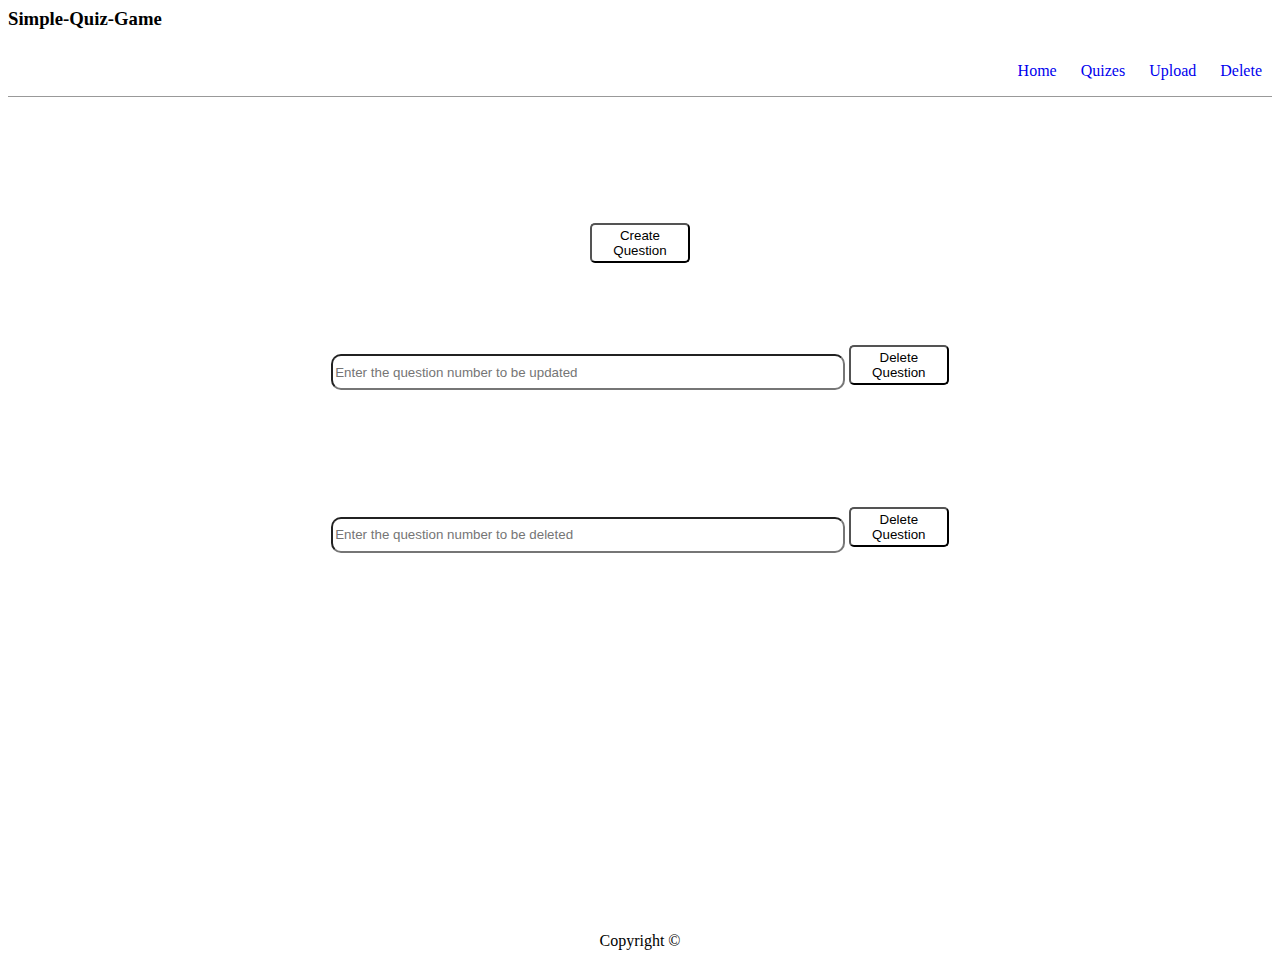
==== admin.html @ af040e60 "Created admin.html file" ====
<!DOCTYPE html>
<html lang="en">

<head>
  <meta charset="UTF-8" />
  <meta name="viewport" content="width=device-width, initial-scale=1.0" />
  <meta http-equiv="X-UA-Compatible" content="ie=edge" />
  <link rel="stylesheet" href="./css/mycss.css" />
  <title>Simple-Quiz-Game/admin</title>
</head>

<body>
    <div><h3>Simple-Quiz-Game</h3></div>
    <div>
    <nav class="homeNav">
      <ul>
        <a href="index.html"><li>Home</li></a>
        <a href="quizes.html"><li>Quizes</li></a>
        <a href="upload.html"><li>Upload</li></a>
        <a href="delete.html"><li>Delete</li></a>
      </ul>
    </nav>
    </div>

    <main class="main-content">
        <div class="center-div">
           
            <form>
                
                                <a href="upload.html"><button class="createQuestionButton" type="button">Create Question</button></a><br><br>
                

                                <input class="numberToUpdate" type="text" placeholder="Enter the question number to be updated"/>
                                <button class="updateQuestionButton" type="button">Delete Question</button><br><br><br><br>
                   
        
                                        <input class="numberToDelete" type="text" placeholder="Enter the question number to be deleted"/>
                                        <button class="deleteQuestionButton" type="button">Delete Question</button>
                           
            </form>
        </div>
    </main>
        <script src="./js/jquery.js"></script>
        <script src="./js/adminjs.js"></script>
</body>
<footer>Copyright &copy;</footer>

</html>
---- css/mycss.css ----
.topmost-div {
    padding-bottom: 30px;
   
  }
  .top-left-div {
    width: 20%;
    height: 5px;
    float: left;
    padding: 2px;
    
  }
  .top-right-div {
    width: 70%;
    height: 5px;
    float: left;
    padding: 2px;
    }
  .homeNav {
    width: 100%;
    height: 50px;
    border-bottom: 1px solid #999;
    
  }
  .center-div{
    height: 40%;
    text-align: center;
    margin-top: 5%;
  
  }
  
  .homeNav ul {
    text-align: right;
  }
  .homeNav ul li {
    display: inline-block;
    line-height: 50px;
    padding: 0 10px;
    cursor: pointer;
  }
  input{
    width: 40%;
    border-radius: 10px;
    height: 30px;
  }
  .dot{
    width: 30px;
    height: 30px;
  }
  button {
    text-align: center;
    border-radius: 5px;
    background-color: #fff;
    height: 40px;
    width: 100px;
    margin-top: 5%
  }
  .signin {
    margin-right: 100px;
  }
  .button-div{
    text-align: center;
    padding: 50px;
  }
  h3{
    display: inline;
  }
  .signin-form{
    max-width: 400px;
    margin: 50px auto auto auto;
    text-align: center;  
}
  footer{
    margin-top: 30%;
    text-align: center;
  }
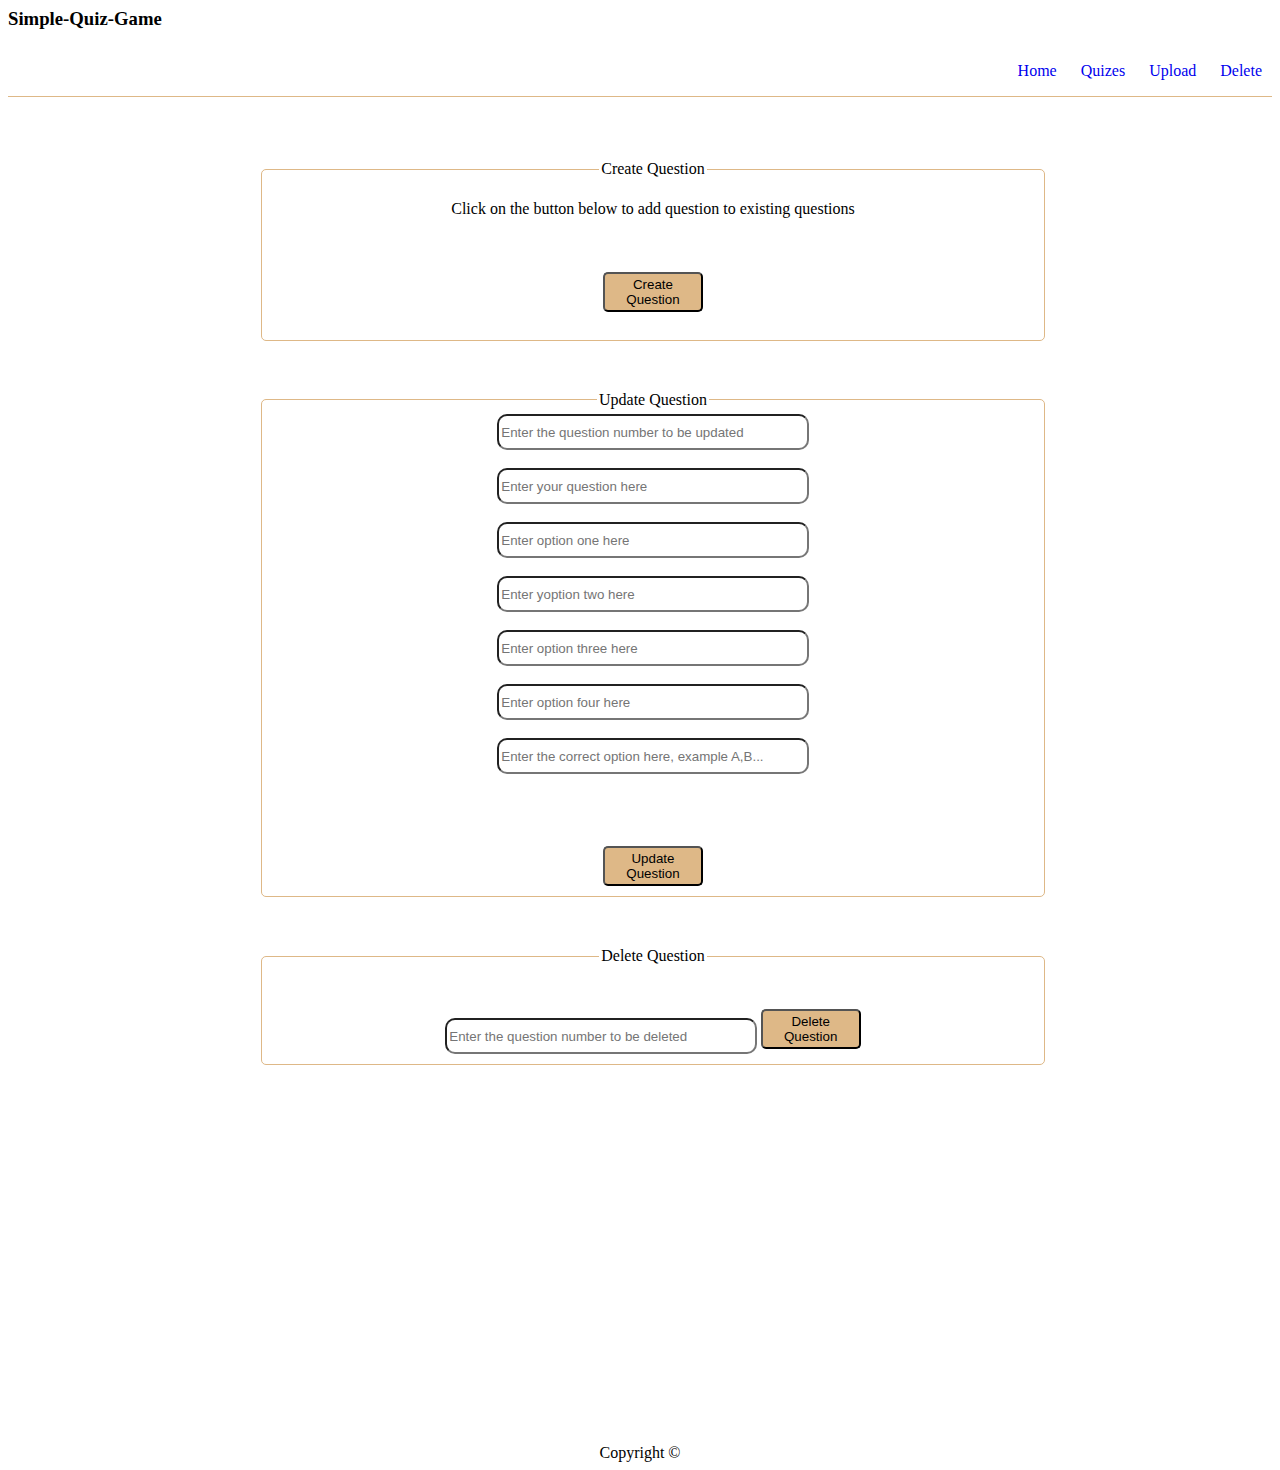
==== commit a9c57bc0: "Modified admin.html, css/mycss.css, db.json, index.html, js/quizes.js, js/update.js and quizes.html" ====
--- a/admin.html
+++ b/admin.html
@@ -24,24 +24,34 @@
 
     <main class="main-content">
         <div class="center-div">
-           
-            <form>
-                
-                                <a href="upload.html"><button class="createQuestionButton" type="button">Create Question</button></a><br><br>
-                
-
-                                <input class="numberToUpdate" type="text" placeholder="Enter the question number to be updated"/>
-                                <button class="updateQuestionButton" type="button">Delete Question</button><br><br><br><br>
-                   
-        
-                                        <input class="numberToDelete" type="text" placeholder="Enter the question number to be deleted"/>
-                                        <button class="deleteQuestionButton" type="button">Delete Question</button>
+            <fieldset>
+                <legend>Create Question</legend>
+                    <p>Click on the button below to add question to existing questions</p>
+                    <a href="upload.html"><button class="createQuestionButton" type="button">Create Question</button></a><br><br>
+            </fieldset>
+            <fieldset>
+                <legend>Update Question</legend>
+                    <input class="numberToUpdate" id="id" type="text" placeholder="Enter the question number to be updated"/><br><br>
+                    <input id="question" type="text" placeholder="Enter your question here" ><br><br>
+                    <input id="optionOne" type="text" placeholder="Enter option one here" ><br><br>
+                    <input id="optionTwo" type="text" placeholder="Enter yoption two here" ><br><br>
+                    <input id="optionThree" type="text" placeholder="Enter option three here" ><br><br>
+                    <input id="optionFour" type="text" placeholder="Enter option four here" ><br><br>
+                    <input id="answer" type="text" placeholder="Enter the correct option here, example A,B... "><br><br>
+                    <p class="report"></p>
+                    <button class="updateQuestionButton" type="button">Update Question</button>
+            </fieldset>
+            <fieldset>
+                <legend>Delete Question</legend>
+                    <input class="numberToDelete" itype="text" placeholder="Enter the question number to be deleted"/>
+                    <button class="deleteQuestionButton" type="button">Delete Question</button>
+            </fieldset>
                            
-            </form>
         </div>
     </main>
         <script src="./js/jquery.js"></script>
-        <script src="./js/adminjs.js"></script>
+        <script src="./js/update.js"></script>
+        <script src="./js/delete.js"></script>
 </body>
 <footer>Copyright &copy;</footer>
 
--- a/css/mycss.css
+++ b/css/mycss.css
@@ -1,3 +1,9 @@
+html{
+  background-color: p;
+}
+hr{
+  color: burlywood
+}
 .topmost-div {
     padding-bottom: 30px;
    
@@ -18,7 +24,7 @@
   .homeNav {
     width: 100%;
     height: 50px;
-    border-bottom: 1px solid #999;
+    border-bottom: 1px solid burlywood;
     
   }
   .center-div{
@@ -49,7 +55,7 @@
   button {
     text-align: center;
     border-radius: 5px;
-    background-color: #fff;
+    background-color: burlywood;
     height: 40px;
     width: 100px;
     margin-top: 5%
@@ -69,6 +75,21 @@
     margin: 50px auto auto auto;
     text-align: center;  
 }
+#submitButton{
+  display: none;
+}
+hr{
+  width: 50%;
+}
+fieldset{
+  width:60%;
+  margin-left: 20%;
+  margin-right: 20%;
+  margin-top: 50px;
+  border: 1px solid burlywood;
+  border-radius: 5px;
+
+}
   footer{
     margin-top: 30%;
     text-align: center;
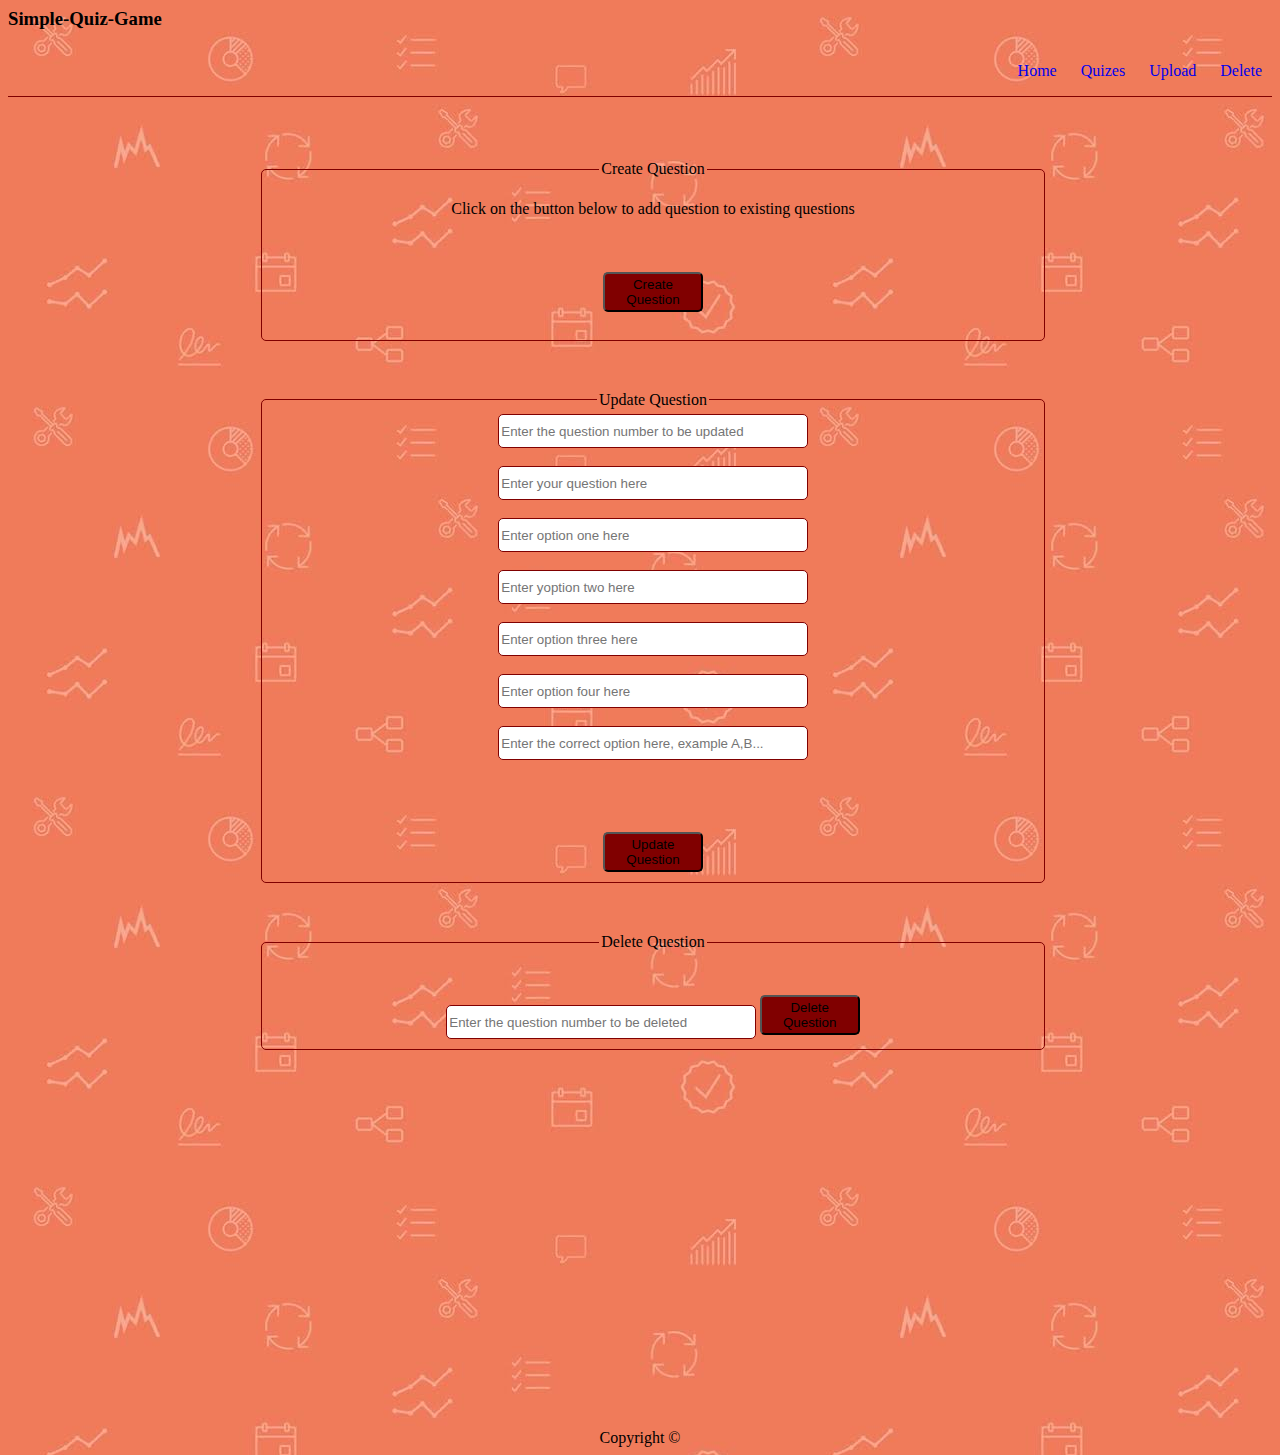
==== commit 08c0e994: "Modified several files at this point" ====
--- a/admin.html
+++ b/admin.html
@@ -9,7 +9,7 @@
   <title>Simple-Quiz-Game/admin</title>
 </head>
 
-<body>
+<body background="./image/almostPlainBeige.jpg">
     <div><h3>Simple-Quiz-Game</h3></div>
     <div>
     <nav class="homeNav">
--- a/css/mycss.css
+++ b/css/mycss.css
@@ -1,8 +1,5 @@
-html{
-  background-color: p;
-}
 hr{
-  color: burlywood
+  color: maroon
 }
 .topmost-div {
     padding-bottom: 30px;
@@ -24,7 +21,7 @@
   .homeNav {
     width: 100%;
     height: 50px;
-    border-bottom: 1px solid burlywood;
+    border-bottom: 1px solid maroon;
     
   }
   .center-div{
@@ -45,8 +42,9 @@
   }
   input{
     width: 40%;
-    border-radius: 10px;
+    border-radius: 5px;
     height: 30px;
+    border: 1px solid maroon;
   }
   .dot{
     width: 30px;
@@ -55,7 +53,7 @@
   button {
     text-align: center;
     border-radius: 5px;
-    background-color: burlywood;
+    background-color: maroon;
     height: 40px;
     width: 100px;
     margin-top: 5%
@@ -80,13 +78,14 @@
 }
 hr{
   width: 50%;
+  border: 1px solid maroon
 }
 fieldset{
   width:60%;
   margin-left: 20%;
   margin-right: 20%;
   margin-top: 50px;
-  border: 1px solid burlywood;
+  border: 1px solid maroon;
   border-radius: 5px;
 
 }
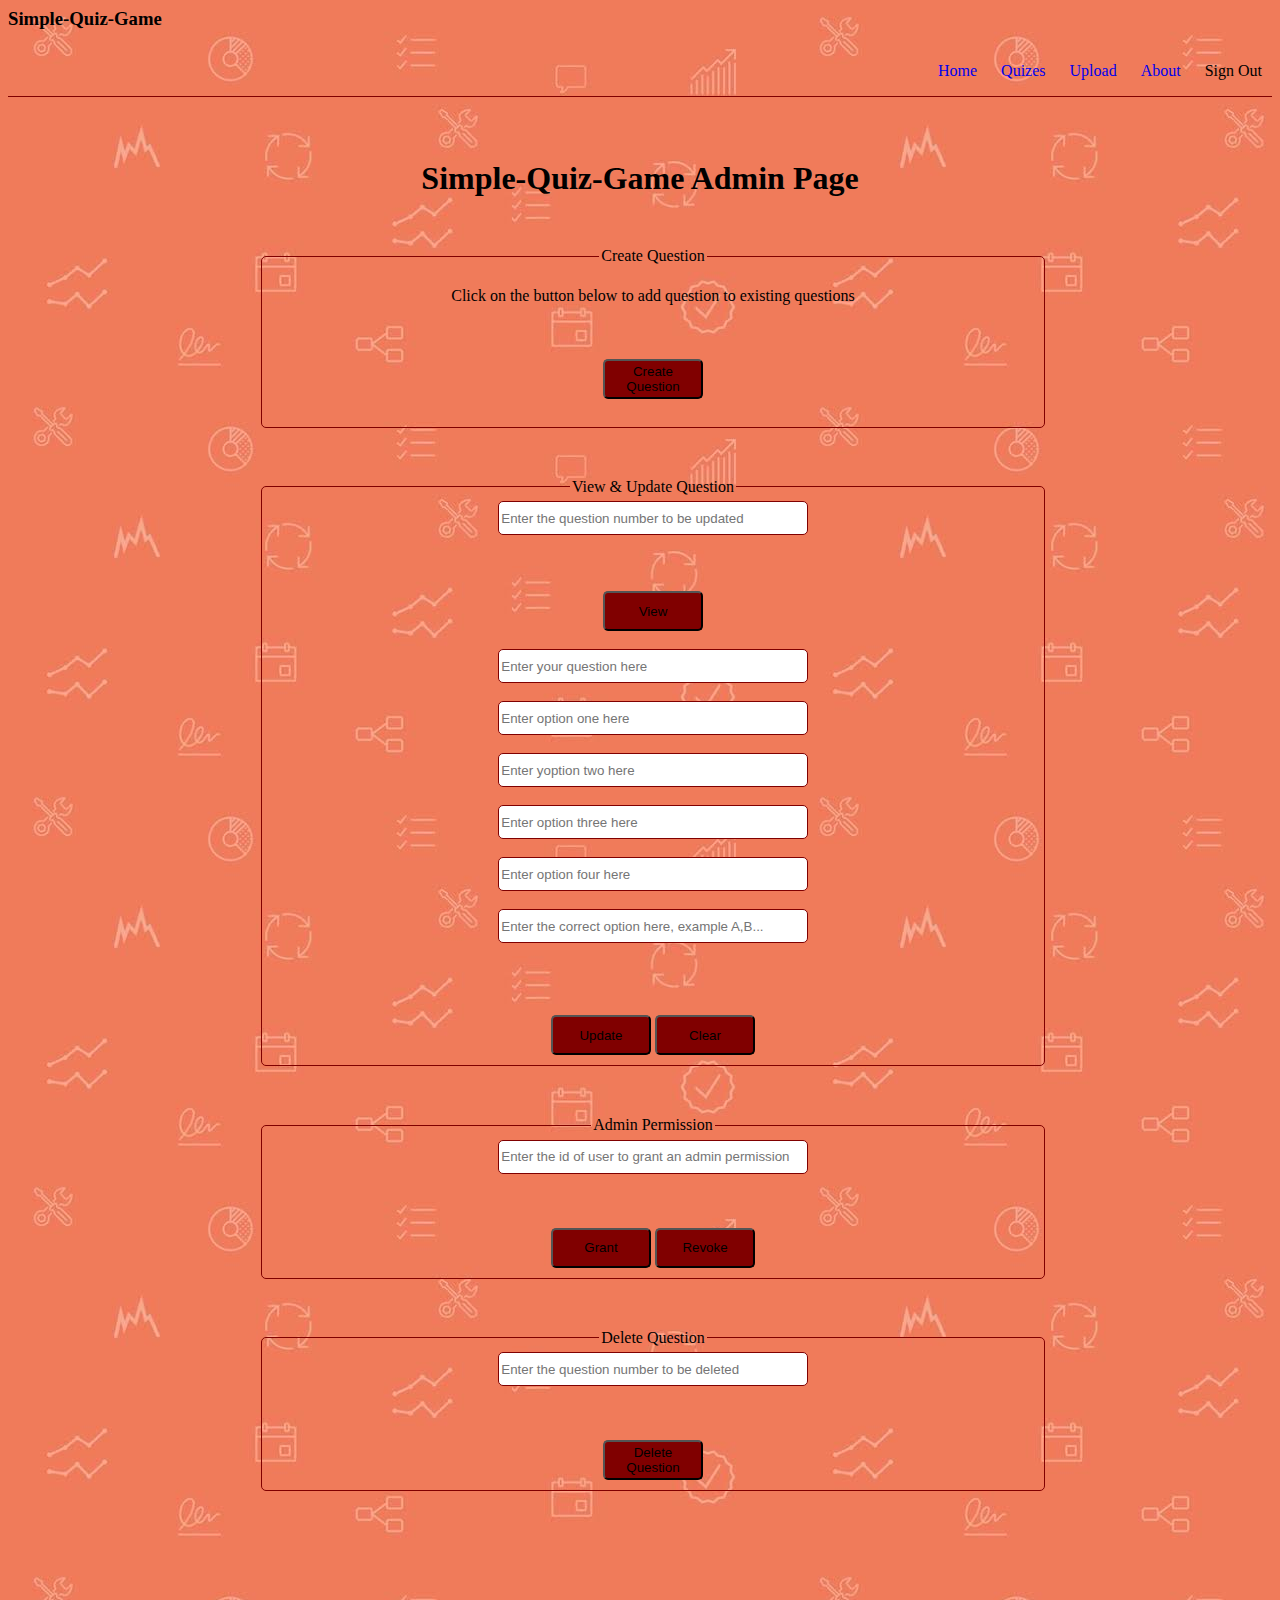
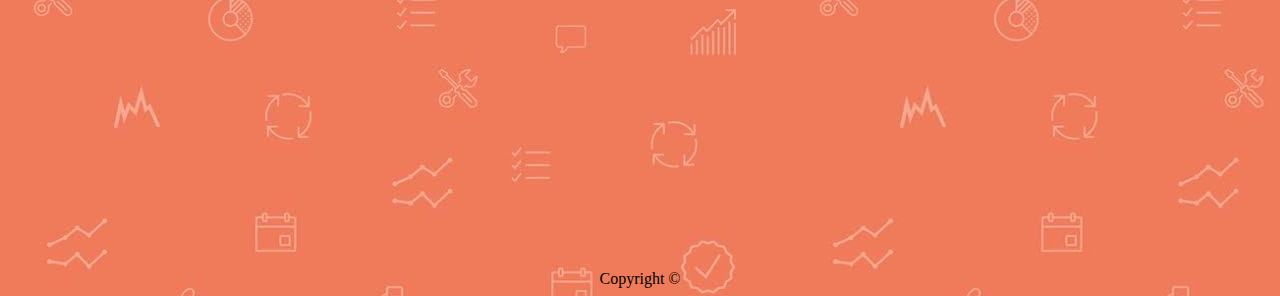
==== commit 5f12f24a: "Modified all files" ====
--- a/admin.html
+++ b/admin.html
@@ -17,33 +17,49 @@
         <a href="index.html"><li>Home</li></a>
         <a href="quizes.html"><li>Quizes</li></a>
         <a href="upload.html"><li>Upload</li></a>
-        <a href="delete.html"><li>Delete</li></a>
+        <a href="about.html"><li>About</li></a>
+        <li>Sign Out</li>
       </ul>
     </nav>
     </div>
 
     <main class="main-content">
         <div class="center-div">
+            <h1>Simple-Quiz-Game Admin Page</h1>
             <fieldset>
                 <legend>Create Question</legend>
                     <p>Click on the button below to add question to existing questions</p>
                     <a href="upload.html"><button class="createQuestionButton" type="button">Create Question</button></a><br><br>
             </fieldset>
             <fieldset>
-                <legend>Update Question</legend>
-                    <input class="numberToUpdate" id="id" type="text" placeholder="Enter the question number to be updated"/><br><br>
-                    <input id="question" type="text" placeholder="Enter your question here" ><br><br>
-                    <input id="optionOne" type="text" placeholder="Enter option one here" ><br><br>
-                    <input id="optionTwo" type="text" placeholder="Enter yoption two here" ><br><br>
-                    <input id="optionThree" type="text" placeholder="Enter option three here" ><br><br>
-                    <input id="optionFour" type="text" placeholder="Enter option four here" ><br><br>
-                    <input id="answer" type="text" placeholder="Enter the correct option here, example A,B... "><br><br>
-                    <p class="report"></p>
-                    <button class="updateQuestionButton" type="button">Update Question</button>
+                <legend>View & Update Question</legend>
+                  <form class="updateForm">
+                    <div class="forClearView">
+                      <input class="numberToUpdate" id="id" type="text" placeholder="Enter the question number to be updated"/><br><br>
+                      <button class="viewQuestion" type="button">View</button><br><br>
+                      <input id="question" type="text" placeholder="Enter your question here" ><br><br>
+                      <input id="optionOne" type="text" placeholder="Enter option one here" ><br><br>
+                      <input id="optionTwo" type="text" placeholder="Enter yoption two here" ><br><br>
+                      <input id="optionThree" type="text" placeholder="Enter option three here" ><br><br>
+                      <input id="optionFour" type="text" placeholder="Enter option four here" ><br><br>
+                      <input id="answer" type="text" placeholder="Enter the correct option here, example A,B... "><br><br>
+                      <p class="report"></p>
+                   </div>
+                    <button class="updateQuestionButton" type="button">Update</button>
+                    <button class="clearFields" type="button">Clear</button>
+                  </form>
+            </fieldset>
+            <fieldset>
+                <legend>Admin Permission</legend>
+                    <input class="idForPermission" type="text" placeholder="Enter the id of user to grant an admin permission"/>
+                    <p class="permissionReport"></p>
+                    <button class="permissionButton" type="button">Grant</button>
+                    <button class="revokeButton" type="button">Revoke</button>
             </fieldset>
             <fieldset>
                 <legend>Delete Question</legend>
                     <input class="numberToDelete" itype="text" placeholder="Enter the question number to be deleted"/>
+                    <p class="deleteReport"></p>
                     <button class="deleteQuestionButton" type="button">Delete Question</button>
             </fieldset>
                            
